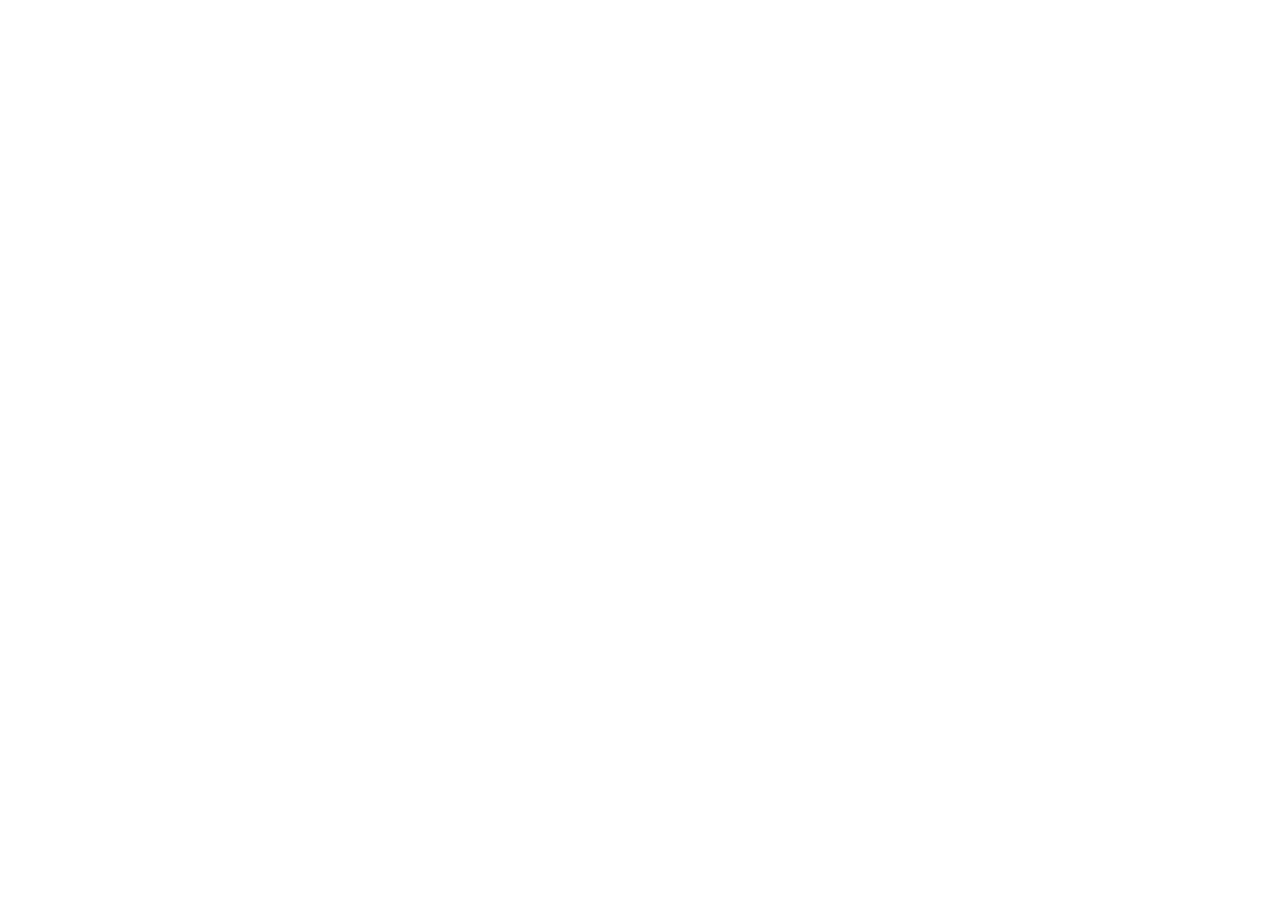
==== Still-life/index.html @ e712d229 "Board" ====
<!DOCTYPE html>
<html lang="en">
<head>
    <meta charset="UTF-8">
    <meta name="viewport" content="width=device-width, initial-scale=1.0">
    <title>Document</title>
    <link rel="stylesheet" href="assets/styles.css">
</head>
<body>
    
</body>
</html>
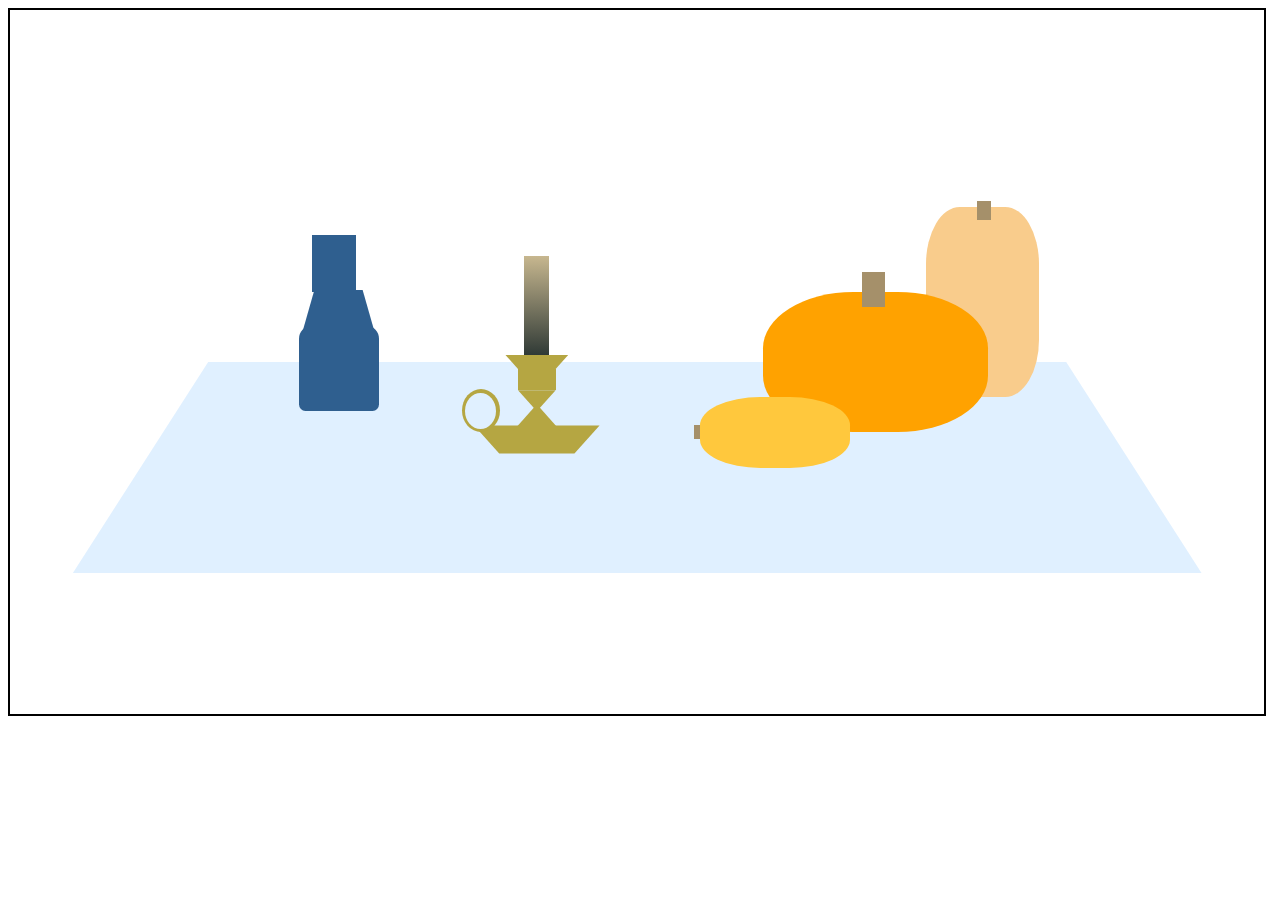
==== commit 7261a908: "Updated" ====
--- a/Still-life/index.html
+++ b/Still-life/index.html
@@ -1,12 +1,45 @@
-<!DOCTYPE html>
+<!doctype html>
 <html lang="en">
-<head>
-    <meta charset="UTF-8">
-    <meta name="viewport" content="width=device-width, initial-scale=1.0">
+  <head>
+    <meta charset="UTF-8" />
+    <meta name="viewport" content="width=device-width, initial-scale=1.0" />
     <title>Document</title>
-    <link rel="stylesheet" href="assets/styles.css">
-</head>
-<body>
-    
-</body>
-</html>+    <link rel="stylesheet" href="assets/styles.css" />
+  </head>
+  <body>
+    <!--Main Container (parent)-->
+    <main>
+      <!--Striped Pumpkin (child)-->
+      <div id="striped-pumpkin">
+        <div id="stalk"></div>
+        <div id="pumpkin-fruit"></div>
+      </div>
+      <!-- Candle-->
+      <div id="bottom"></div>
+      <div id="stand"></div>
+      <div id="neck"></div>
+      <div id="neck2"></div>
+      <div id="head"></div>
+      <div id="candle"></div>
+      <div id="circle"></div>
+      <div id="circle2"></div>
+
+      <!-- Bottle-->
+      <div id="bottle"></div>
+      <div id="bottleneck"></div>
+      <div id="bottleneck2"></div>
+
+      <!--Yellow Pumpkin -->
+      <div id="yellowpumpkin"></div>
+      <div id="stalk2"></div>
+
+      <!--Long Pumpkin -->
+      <div id="longpumpkin">
+        <div id="stalk3"></div>
+      </div>
+
+      <!--tablecloth -->
+      <div id="tablecloth"></div>
+    </main>
+  </body>
+</html>
--- a/Still-life/assets/styles.css
+++ b/Still-life/assets/styles.css
@@ -0,0 +1,211 @@
+main {
+  width: 98vw;
+  height: 55vw;
+  border: 2px solid black;
+  position: relative;
+}
+#striped-pumpkin {
+  width: 18%;
+  height: 25%;
+
+  position: absolute;
+  bottom: 40%;
+  left: 60%;
+  z-index: 1;
+}
+#pumpkin-fruit {
+  width: 100%;
+  height: 80%;
+  background: #ffa200;
+
+  border-radius: 40%;
+  position: absolute;
+  bottom: 0;
+}
+#stalk {
+  width: 10%;
+  height: 20%;
+  background-color: rgb(165, 144, 106);
+  position: absolute;
+  left: 44%;
+  top: 9%;
+  z-index: 1;
+}
+#bottom {
+  width: 10%;
+  height: 4%;
+
+  position: absolute;
+  bottom: 37%;
+  left: 37%;
+  z-index: 2;
+
+  background-color: #b5a642;
+  clip-path: polygon(0 0, 100% 0, 80% 100%, 20% 100%);
+}
+#stand {
+  width: 4%;
+  height: 4%;
+
+  position: absolute;
+  bottom: 40%;
+  left: 40%;
+  z-index: 2;
+
+  background-color: #b5a642;
+  clip-path: polygon(50% 0%, 0% 100%, 100% 100%);
+}
+#neck {
+  width: 3%;
+  height: 3%;
+
+  position: absolute;
+  bottom: 43%;
+  left: 40.5%;
+  z-index: 3;
+  background-color: #b5a642;
+  clip-path: polygon(0% 0%, 100% 0%, 50% 100%);
+}
+#neck2 {
+  width: 3%;
+  height: 3%;
+
+  position: absolute;
+  bottom: 46%;
+  left: 40.5%;
+  z-index: 3;
+  background-color: #b5a642;
+}
+
+#head {
+  width: 5%;
+  height: 2%;
+
+  position: absolute;
+  bottom: 49%;
+  left: 39.5%;
+  z-index: 2;
+
+  background-color: #b5a642;
+  clip-path: polygon(0 0, 100% 0, 80% 100%, 20% 100%);
+}
+
+#candle {
+  width: 2%;
+  height: 14%;
+
+  position: absolute;
+  bottom: 51%;
+  left: 41%;
+  z-index: 3;
+  background: linear-gradient(to bottom, #c7b78f, #303a36);
+}
+#circle {
+  width: 38px;
+  height: 43px;
+
+  position: absolute;
+  bottom: 40%;
+  left: 36%;
+  z-index: 2;
+
+  background: #b5a642;
+  border-radius: 50%;
+}
+
+#circle2 {
+  width: 31px;
+  height: 36px;
+
+  position: absolute;
+  bottom: 40.5%;
+  left: 36.3%;
+  z-index: 3;
+
+  background: #e0f0ff;
+  border-radius: 50%;
+}
+#bottle {
+  width: 80px;
+  height: 85px;
+  border-radius: 15% 15% 8% 8%;
+
+  position: absolute;
+  bottom: 43%;
+  left: 23%;
+  z-index: 2;
+  background: #2f5f8f;
+}
+#bottleneck {
+  width: 80px;
+  height: 8%;
+
+  position: absolute;
+  bottom: 52.3%;
+  left: 23%;
+  z-index: 3;
+  background-color: #2f5f8f;
+  clip-path: polygon(20% 0, 80% 0, 100% 100%, 0 100%);
+}
+#bottleneck2 {
+  width: 3.5%;
+  height: 8%;
+
+  position: absolute;
+  bottom: 60%;
+  left: 24.1%;
+  z-index: 3;
+  background-color: #2f5f8f;
+}
+
+#yellowpumpkin {
+  width: 12%;
+  height: 10%;
+  border-radius: 40%;
+  background: #ffc83d;
+  position: absolute;
+  bottom: 35%;
+  left: 55%;
+  z-index: 2;
+}
+
+#stalk2 {
+  width: 1%;
+  height: 2%;
+  background-color: rgb(165, 144, 106);
+  position: absolute;
+  left: 54.5%;
+  bottom: 39%;
+  z-index: 0;
+}
+
+#longpumpkin {
+  width: 9%;
+  height: 27%;
+
+  position: absolute;
+  bottom: 45%;
+  left: 73%;
+  border-radius: 30%;
+  background: #f9cc8c;
+  z-index: 0;
+}
+#tablecloth {
+  width: 90%;
+  height: 30%;
+  position: absolute;
+  bottom: 20%;
+  left: 5%;
+  background: #e0f0ff;
+  clip-path: polygon(12% 0, 88% 0, 100% 100%, 0 100%);
+  z-index: -1;
+}
+#stalk3 {
+  width: 13%;
+  height: 10%;
+  background-color: rgb(165, 144, 106);
+  position: absolute;
+  left: 45%;
+  top: -3%;
+  z-index: 1;
+}
